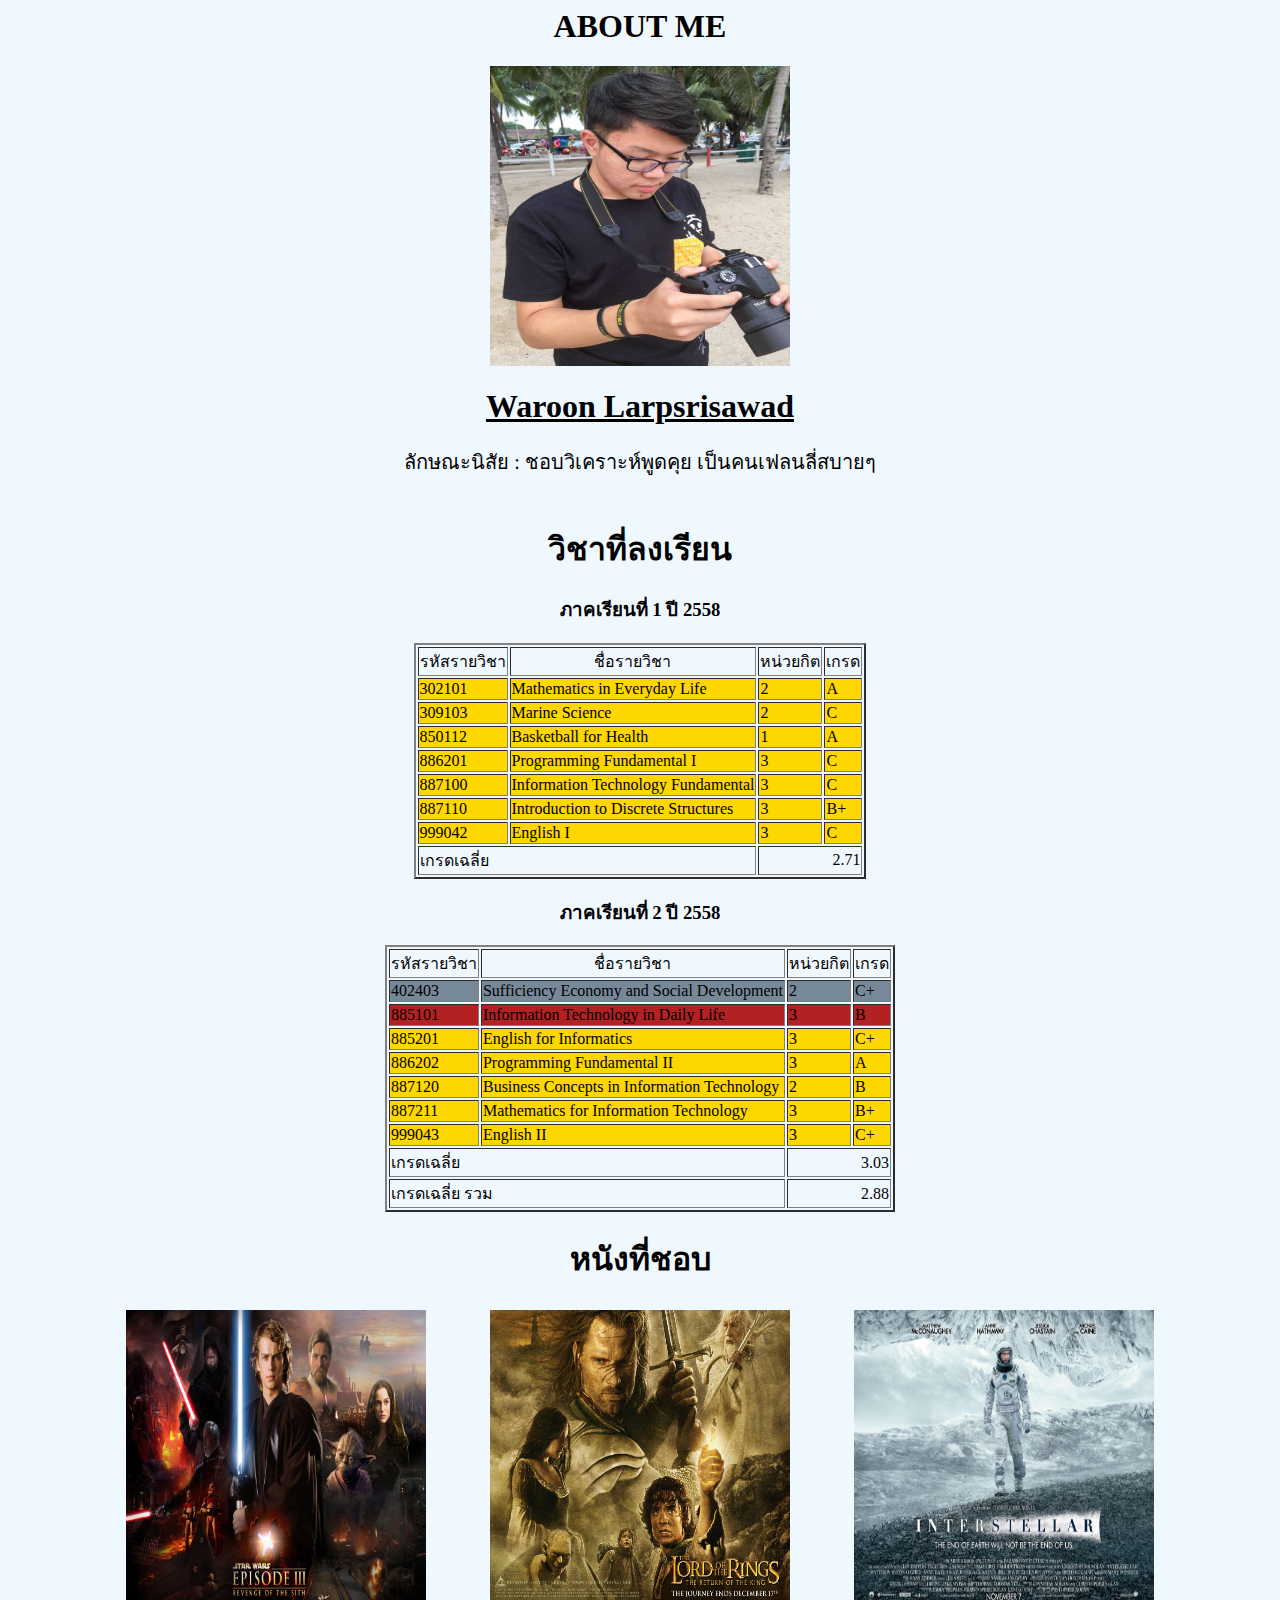
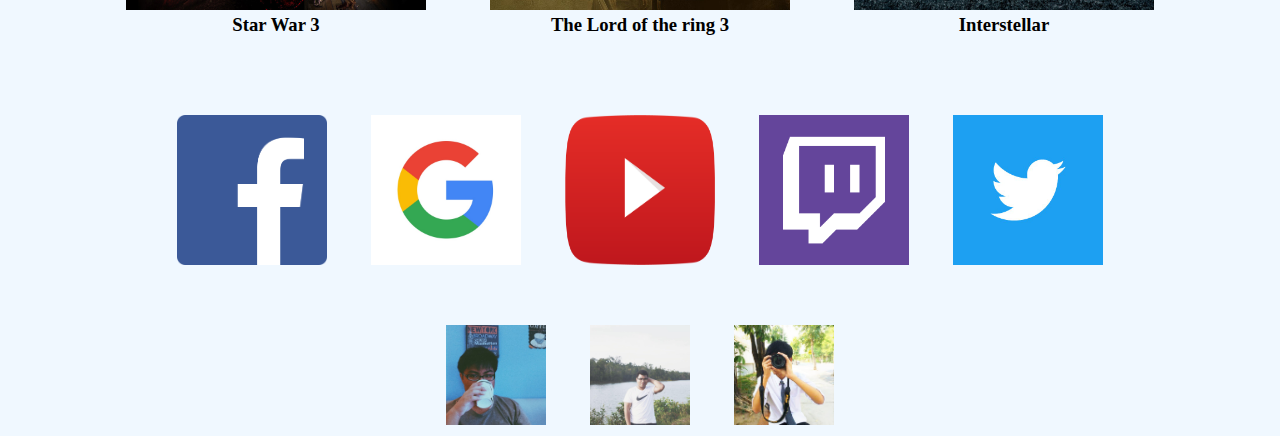
==== lab01/aboutme.html @ f88970d7 "bgcolor" ====
<html lang="en">
    <head>
        <meta charset="UTF-8">
        <title>about me</title>
        <style>
        </style>
    </head>
    <body bgcolor="#F0F8FF">
        <h1 align="center">ABOUT ME</h1>
        <center><img src="my profile.jpg" alt="my profile" width="300px" height="300px"></center>
        <center>
            <h1><u>Waroon Larpsrisawad</u></h2>
        <p style="font-size: 20px;">
            ลักษณะนิสัย : ชอบวิเคราะห์พูดคุย เป็นคนเฟลนลี่สบายๆ  <br> <br>
        </p>

        <h1>วิชาที่ลงเรียน</h1>
        <h3>ภาคเรียนที่ 1 ปี 2558</h3>
        <table border="2">
            <tr>
                <td align="left">รหัสรายวิชา </td>
                <td align="center">ชื่อรายวิชา </td>
                <td align="center"> หน่วยกิต </td>
                <td align="center">เกรด</td> </tr>
            <tr>
                <td align="left" bgcolor = "FFD700">302101</td>
                <td align="left" bgcolor = "FFD700">Mathematics in Everyday Life </td>
                <td align="left" bgcolor = "FFD700">2</td>
                <td align="left" bgcolor = "FFD700">A</td></tr>
			<tr>
                <td align="left" bgcolor = "FFD700">309103</td>
                <td align="left" bgcolor = "FFD700">Marine Science </td>
                <td align="left" bgcolor = "FFD700">2</td>
                <td align="left" bgcolor = "FFD700">C</td>
            </tr>
			<tr>
                <td align="left" bgcolor = "FFD700">850112</td>
                <td align="left" bgcolor = "FFD700">Basketball for Health </td>
                <td align="left" bgcolor = "FFD700">1</td>
                <td align="left" bgcolor = "FFD700">A</td>
            </tr>
			<tr>
                <td align="left" bgcolor = "FFD700">886201</td>
                <td align="left" bgcolor = "FFD700">Programming Fundamental I </td>
                <td align="left" bgcolor = "FFD700">3</td>
                <td align="left" bgcolor = "FFD700">C</td>
            </tr>
			<tr>
                <td align="left" bgcolor = "FFD700">887100</td>
                <td align="left" bgcolor = "FFD700">Information Technology Fundamental </td>
                <td align="left" bgcolor = "FFD700">3</td>
                <td align="left" bgcolor = "FFD700">C</td>
            </tr>
			<tr>
                <td align="left" bgcolor = "FFD700">887110</td>
                <td align="left" bgcolor = "FFD700">Introduction to Discrete Structures </td>
                <td align="left" bgcolor = "FFD700">3</td>
                <td align="left" bgcolor = "FFD700">B+</td>
            </tr>
			<tr>
                <td align="left" bgcolor = "FFD700">999042</td>
                <td align="left" bgcolor = "FFD700">English I </td>
                <td align="left" bgcolor = "FFD700">3</td>
                <td align="left" bgcolor = "FFD700">C</td>
            </tr>
			<tr>
                <td colspan="2"align="left">เกรดเฉลี่ย </td>
                <td colspan="2"align="right">2.71</td>
            </tr>
        </table>
        <h3>ภาคเรียนที่ 2 ปี 2558</h3>
        <table border="2">
            <tr>
                <td align="left">รหัสรายวิชา </td>
                <td align="center">ชื่อรายวิชา </td>
                <td align="center"> หน่วยกิต </td>
                <td align="center">เกรด</td> 
            </tr>
            <tr>
                <td align="left" bgcolor ="778899">402403</td>
                <td align="left" bgcolor ="778899">Sufficiency Economy and Social Development </td>
                <td align="left" bgcolor ="778899">2</td>
                <td align="left" bgcolor ="778899">C+</td>
            </tr>
			<tr>
                <td align="left" bgcolor ="#B22222">885101</td>
                <td align="left" bgcolor ="#B22222">Information Technology in Daily Life </td>
                <td align="left" bgcolor ="#B22222">3</td>
                <td align="left" bgcolor ="#B22222">B</td>
            </tr>
			<tr>
                <td align="left" bgcolor = "FFD700">885201</td>
                <td align="left" bgcolor = "FFD700">English for Informatics </td>
                <td align="left" bgcolor = "FFD700">3</td>
                <td align="left" bgcolor = "FFD700">C+</td>
            </tr>
			<tr>
                <td align="left" bgcolor = "FFD700">886202</td>
                <td align="left" bgcolor = "FFD700">Programming Fundamental II </td>
                <td align="left" bgcolor = "FFD700">3</td>
                <td align="left" bgcolor = "FFD700">A</td>
            </tr>
			<tr>
                <td align="left" bgcolor = "FFD700">887120</td>
                <td align="left" bgcolor = "FFD700">Business Concepts in Information Technology </td>
                <td align="left" bgcolor = "FFD700">2</td>
                <td align="left" bgcolor = "FFD700">B</td>
            </tr>
			<tr>
                <td align="left" bgcolor = "FFD700">887211</td>
                <td align="left" bgcolor = "FFD700">Mathematics for Information Technology </td>
                <td align="left" bgcolor = "FFD700">3</td>
                <td align="left" bgcolor = "FFD700">B+</td>
            </tr>
			<tr>
                <td align="left" bgcolor = "FFD700">999043</td>
                <td align="left" bgcolor = "FFD700">English II </td>
                <td align="left" bgcolor = "FFD700">3</td>
                <td align="left" bgcolor = "FFD700">C+</td>
            </tr>
			<tr>
                <td colspan="2"align="left">เกรดเฉลี่ย </td>
                <td colspan="2"align="right">3.03</td>
            </tr>
            <tr>
                <td colspan="2"align="left">เกรดเฉลี่ย รวม </td>
                <td colspan="2"align="right">2.88</td>
            </tr>

        </table><br>

        <table border="0">
            <tr>
            <td colspan="3"align="center"><h1>หนังที่ชอบ</h1></td>
            </tr>
            <tr>
                 <td align="center"><a href="https://www.movie2free.com/star-wars-episode-3-revenge-sith-%E0%B8%AA%E0%B8%95%E0%B8%B2%E0%B8%A3%E0%B9%8C-%E0%B8%A7%E0%B8%AD%E0%B8%A3%E0%B9%8C%E0%B8%AA-%E0%B8%A0%E0%B8%B2%E0%B8%84-3-%E0%B8%8B%E0%B8%B4%E0%B8%98%E0%B8%8A/"><img src="Starwar3.jpg" width="300px" height="300px" hspace="30"></a></td>
                 <td align="center"><a href="https://www.movie2free.com/the-lord-of-the-rings-the-return-of-the-king-%E0%B8%A1%E0%B8%AB%E0%B8%B2%E0%B8%AA%E0%B8%87%E0%B8%84%E0%B8%A3%E0%B8%B2%E0%B8%A1%E0%B8%8A%E0%B8%B4%E0%B8%87%E0%B8%9E%E0%B8%B4%E0%B8%A0%E0%B8%9E/"><img src="The Lord.jpg" width="300px" height="300px" hspace="30"></a></td>
                 <td align="center"><a href="https://www.movie2free.com/tag/interstellar-%E0%B8%97%E0%B8%B0%E0%B8%A2%E0%B8%B2%E0%B8%99%E0%B8%94%E0%B8%B2%E0%B8%A7%E0%B8%81%E0%B8%B9%E0%B9%89%E0%B9%82%E0%B8%A5%E0%B8%81/"><img src="InterStellar.jpg" width="300px" height="300px" HSPACE=30></a></td>
            </tr>
            <tr>
                <td align="center"><h3>Star War 3</h3></td>
                <td align="center"><h3>The Lord of the ring 3</h3></td>
                <td align="center"><h3>Interstellar</h3> </td>
            </tr>

        </table><br><br><br>

        <table border="0">
            <tr>
                <td><a href="https://www.facebook.com/"><img src="facebook.png" width="150px" height="150px" HSPACE=20></a></td>
                <td><a href="https://www.google.co.th/"><img src="Google.jpg" width="150px" height="150px" HSPACE=20></a></td>
                <td><a href="https://www.youtube.com/"><img src="Youtube.png" width="150px" height="150px" HSPACE=20></a></td>
                <td><a href="https://www.twitch.tv/twitchth"><img src="Twitch.png" width="150px" height="150px" HSPACE=20></a></td>
                <td><a href="https://twitter.com/?lang=th"><img src="Twitter.jpg" width="150px" height="150px" HSPACE=20></a></td>
            </tr>
        </table><br><br><br>
        <table border="0">
            <tr>
                <td><a href="http://angsila.cs.buu.ac.th/~58160018/887371/lab01/aboutme.html"><img src="Ohm1.jpg" width="100px" height="100px" HSPACE=20></a></td>
                <td><a href="http://angsila.cs.buu.ac.th/~58160193/887371/lab01/aboutme.html"><img src="Coach.jpg" width="100px" height="100px" HSPACE=20></a></td>
                <td><a href="http://angsila.cs.buu.ac.th/~58160197/887371/lab01/aboutme.html"><img src="champ.jpg" width="100px" height="100px" HSPACE=20></a></td>
            </tr>
        </table>
        </center>
    </body>
</html>
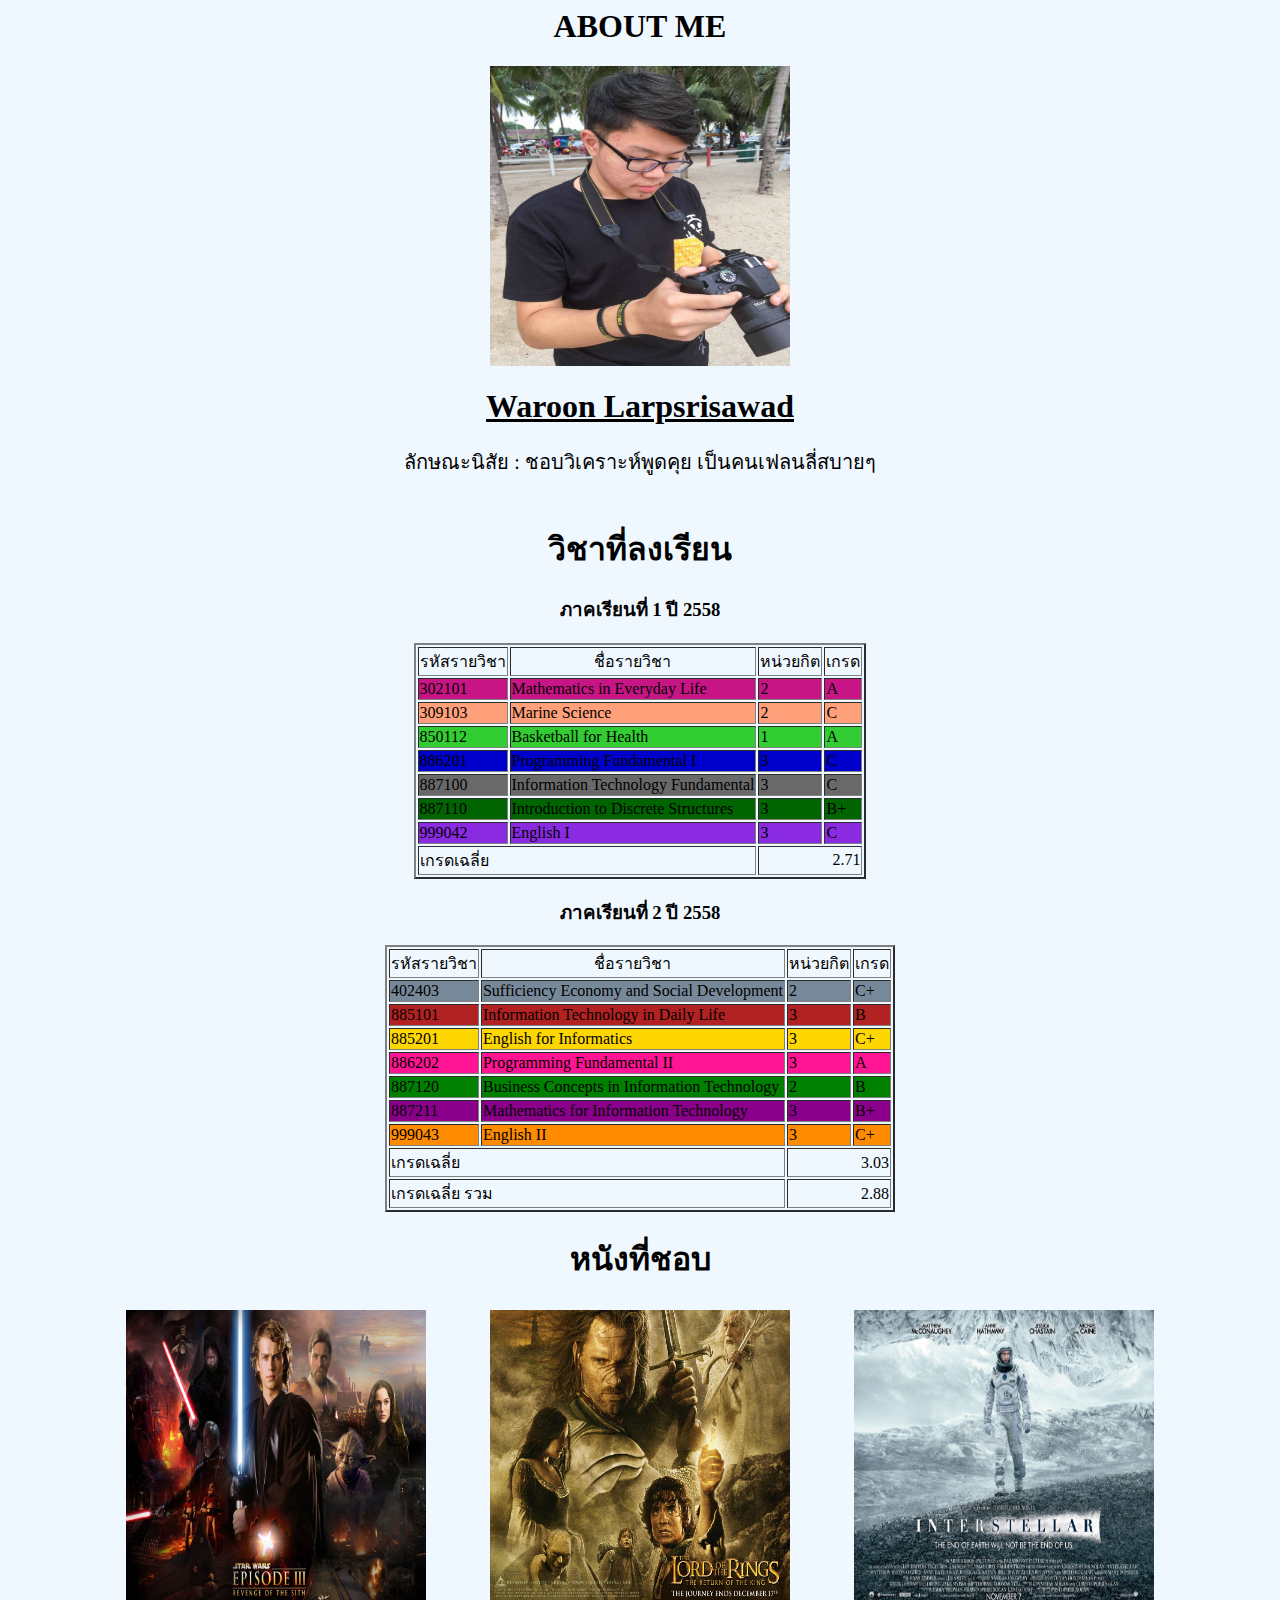
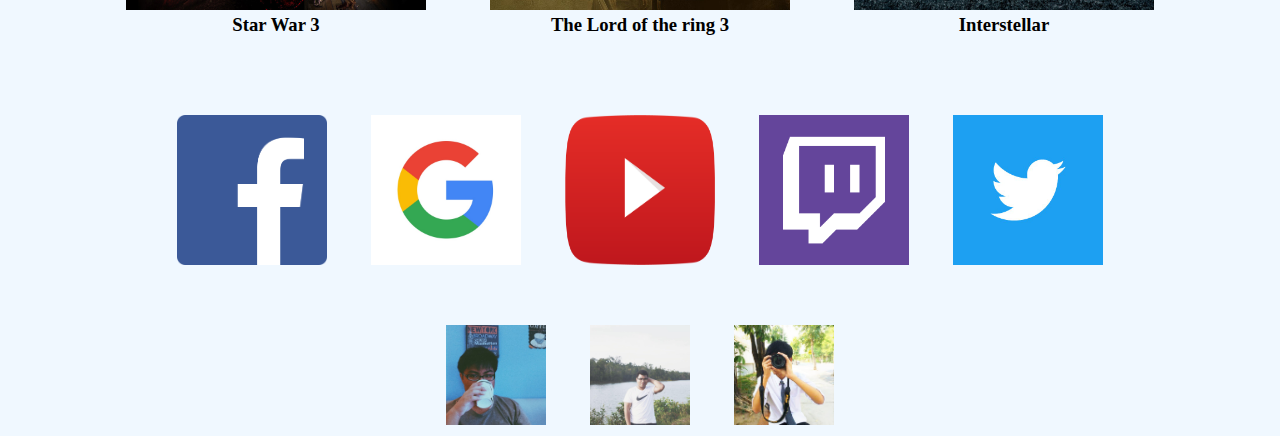
==== commit 1a633781: "Change bgcolor" ====
--- a/lab01/aboutme.html
+++ b/lab01/aboutme.html
@@ -23,45 +23,45 @@
                 <td align="center"> หน่วยกิต </td>
                 <td align="center">เกรด</td> </tr>
             <tr>
-                <td align="left" bgcolor = "FFD700">302101</td>
-                <td align="left" bgcolor = "FFD700">Mathematics in Everyday Life </td>
-                <td align="left" bgcolor = "FFD700">2</td>
-                <td align="left" bgcolor = "FFD700">A</td></tr>
+                <td align="left" bgcolor = "C71585">302101</td>
+                <td align="left" bgcolor = "C71585">Mathematics in Everyday Life </td>
+                <td align="left" bgcolor = "C71585">2</td>
+                <td align="left" bgcolor = "C71585">A</td></tr>
 			<tr>
-                <td align="left" bgcolor = "FFD700">309103</td>
-                <td align="left" bgcolor = "FFD700">Marine Science </td>
-                <td align="left" bgcolor = "FFD700">2</td>
-                <td align="left" bgcolor = "FFD700">C</td>
+                <td align="left" bgcolor = "FFA07A">309103</td>
+                <td align="left" bgcolor = "FFA07A">Marine Science </td>
+                <td align="left" bgcolor = "FFA07A">2</td>
+                <td align="left" bgcolor = "FFA07A">C</td>
             </tr>
 			<tr>
-                <td align="left" bgcolor = "FFD700">850112</td>
-                <td align="left" bgcolor = "FFD700">Basketball for Health </td>
-                <td align="left" bgcolor = "FFD700">1</td>
-                <td align="left" bgcolor = "FFD700">A</td>
+                <td align="left" bgcolor = "32CD32">850112</td>
+                <td align="left" bgcolor = "32CD32">Basketball for Health </td>
+                <td align="left" bgcolor = "32CD32">1</td>
+                <td align="left" bgcolor = "32CD32">A</td>
             </tr>
 			<tr>
-                <td align="left" bgcolor = "FFD700">886201</td>
-                <td align="left" bgcolor = "FFD700">Programming Fundamental I </td>
-                <td align="left" bgcolor = "FFD700">3</td>
-                <td align="left" bgcolor = "FFD700">C</td>
+                <td align="left" bgcolor = "0000CD">886201</td>
+                <td align="left" bgcolor = "0000CD">Programming Fundamental I </td>
+                <td align="left" bgcolor = "0000CD">3</td>
+                <td align="left" bgcolor = "0000CD">C</td>
             </tr>
 			<tr>
-                <td align="left" bgcolor = "FFD700">887100</td>
-                <td align="left" bgcolor = "FFD700">Information Technology Fundamental </td>
-                <td align="left" bgcolor = "FFD700">3</td>
-                <td align="left" bgcolor = "FFD700">C</td>
+                <td align="left" bgcolor = "696969">887100</td>
+                <td align="left" bgcolor = "696969">Information Technology Fundamental </td>
+                <td align="left" bgcolor = "696969">3</td>
+                <td align="left" bgcolor = "696969">C</td>
             </tr>
 			<tr>
-                <td align="left" bgcolor = "FFD700">887110</td>
-                <td align="left" bgcolor = "FFD700">Introduction to Discrete Structures </td>
-                <td align="left" bgcolor = "FFD700">3</td>
-                <td align="left" bgcolor = "FFD700">B+</td>
+                <td align="left" bgcolor = "006400">887110</td>
+                <td align="left" bgcolor = "006400">Introduction to Discrete Structures </td>
+                <td align="left" bgcolor = "006400">3</td>
+                <td align="left" bgcolor = "006400">B+</td>
             </tr>
 			<tr>
-                <td align="left" bgcolor = "FFD700">999042</td>
-                <td align="left" bgcolor = "FFD700">English I </td>
-                <td align="left" bgcolor = "FFD700">3</td>
-                <td align="left" bgcolor = "FFD700">C</td>
+                <td align="left" bgcolor = "8A2BE2">999042</td>
+                <td align="left" bgcolor = "8A2BE2">English I </td>
+                <td align="left" bgcolor = "8A2BE2">3</td>
+                <td align="left" bgcolor = "8A2BE2">C</td>
             </tr>
 			<tr>
                 <td colspan="2"align="left">เกรดเฉลี่ย </td>
@@ -95,28 +95,28 @@
                 <td align="left" bgcolor = "FFD700">C+</td>
             </tr>
 			<tr>
-                <td align="left" bgcolor = "FFD700">886202</td>
-                <td align="left" bgcolor = "FFD700">Programming Fundamental II </td>
-                <td align="left" bgcolor = "FFD700">3</td>
-                <td align="left" bgcolor = "FFD700">A</td>
+                <td align="left" bgcolor = "FF1493">886202</td>
+                <td align="left" bgcolor = "FF1493">Programming Fundamental II </td>
+                <td align="left" bgcolor = "FF1493">3</td>
+                <td align="left" bgcolor = "FF1493">A</td>
             </tr>
 			<tr>
-                <td align="left" bgcolor = "FFD700">887120</td>
-                <td align="left" bgcolor = "FFD700">Business Concepts in Information Technology </td>
-                <td align="left" bgcolor = "FFD700">2</td>
-                <td align="left" bgcolor = "FFD700">B</td>
+                <td align="left" bgcolor = "008000">887120</td>
+                <td align="left" bgcolor = "008000">Business Concepts in Information Technology </td>
+                <td align="left" bgcolor = "008000">2</td>
+                <td align="left" bgcolor = "008000">B</td>
             </tr>
 			<tr>
-                <td align="left" bgcolor = "FFD700">887211</td>
-                <td align="left" bgcolor = "FFD700">Mathematics for Information Technology </td>
-                <td align="left" bgcolor = "FFD700">3</td>
-                <td align="left" bgcolor = "FFD700">B+</td>
+                <td align="left" bgcolor = "8B008B">887211</td>
+                <td align="left" bgcolor = "8B008B">Mathematics for Information Technology </td>
+                <td align="left" bgcolor = "8B008B">3</td>
+                <td align="left" bgcolor = "8B008B">B+</td>
             </tr>
 			<tr>
-                <td align="left" bgcolor = "FFD700">999043</td>
-                <td align="left" bgcolor = "FFD700">English II </td>
-                <td align="left" bgcolor = "FFD700">3</td>
-                <td align="left" bgcolor = "FFD700">C+</td>
+                <td align="left" bgcolor = "FF8C00">999043</td>
+                <td align="left" bgcolor = "FF8C00">English II </td>
+                <td align="left" bgcolor = "FF8C00">3</td>
+                <td align="left" bgcolor = "FF8C00">C+</td>
             </tr>
 			<tr>
                 <td colspan="2"align="left">เกรดเฉลี่ย </td>
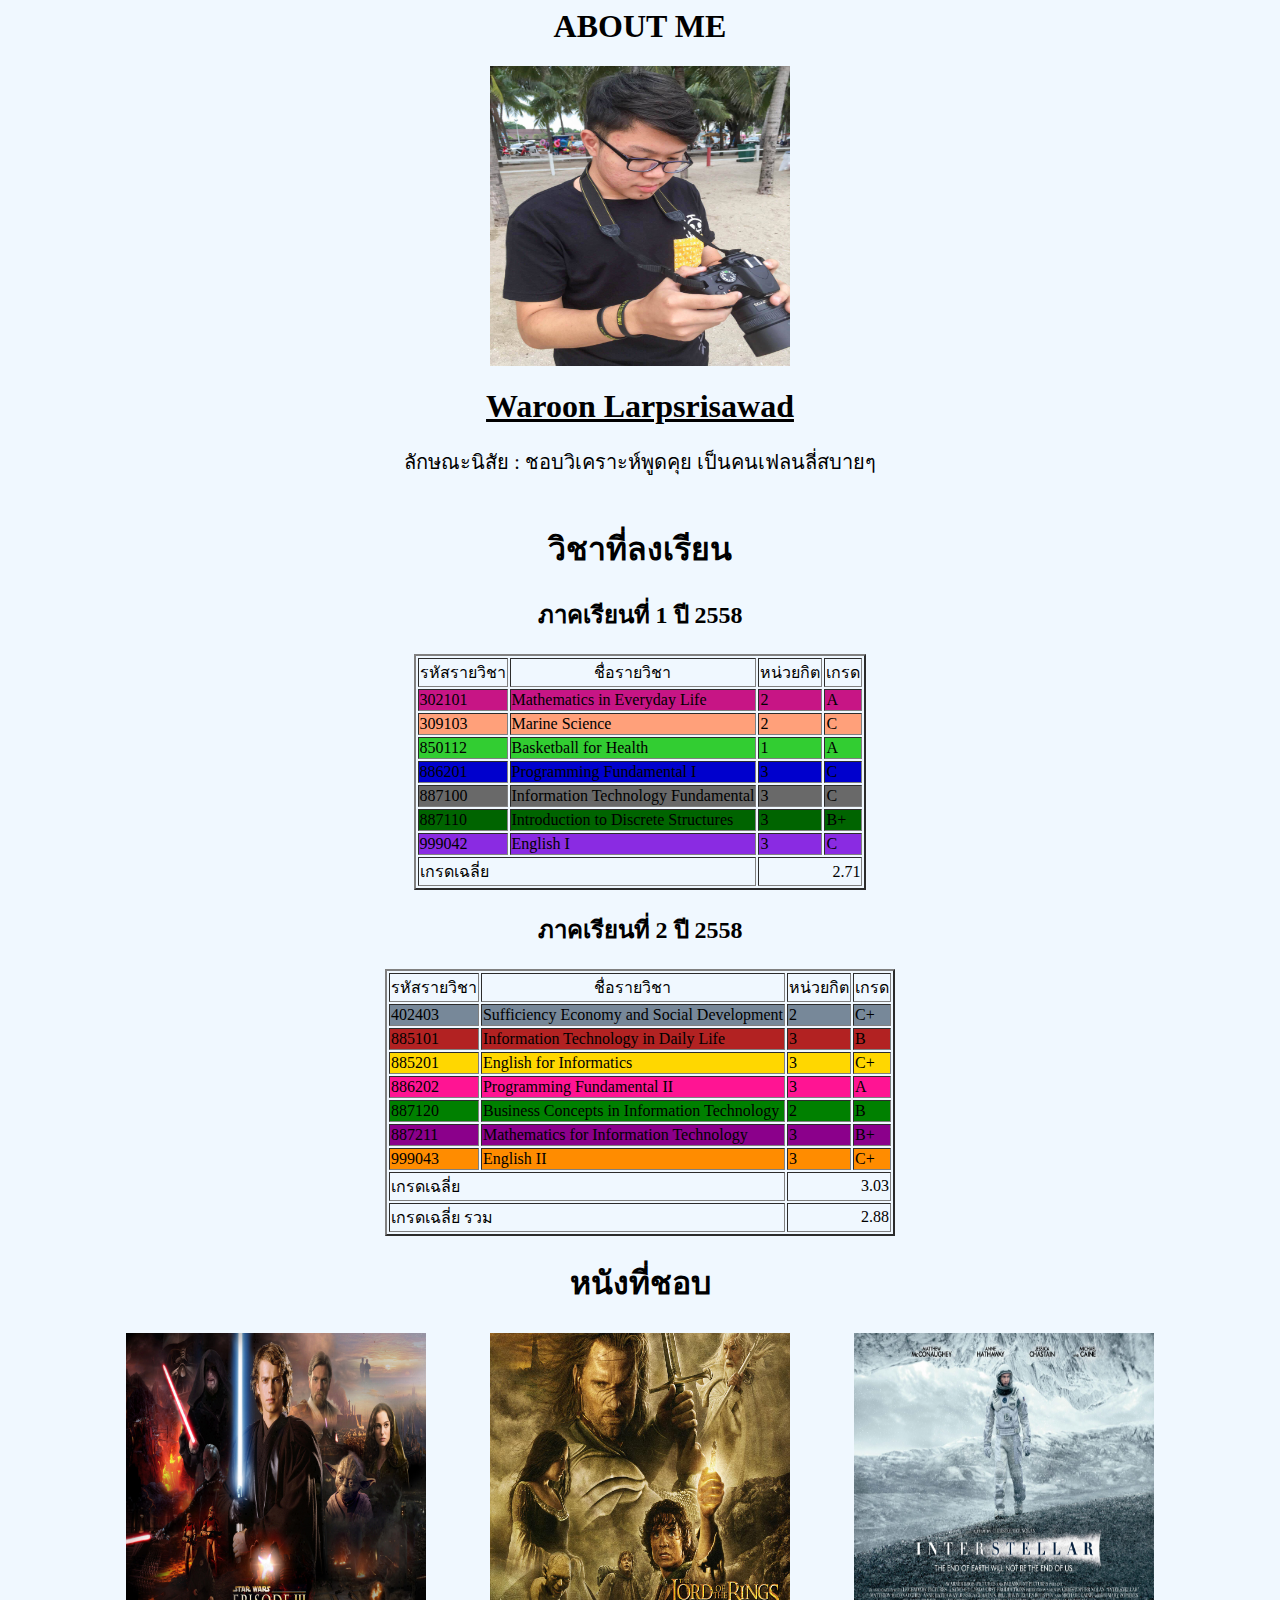
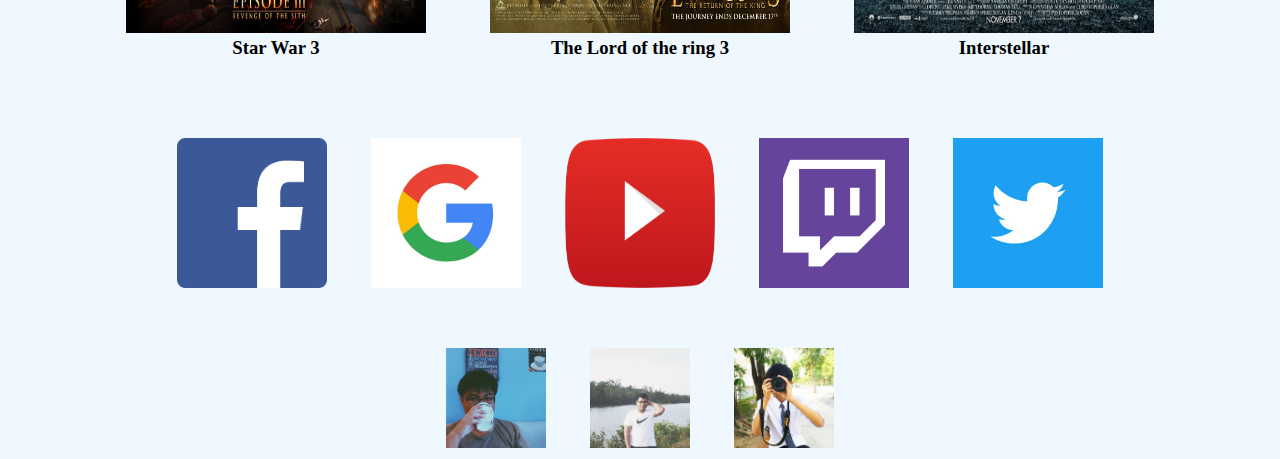
==== commit bd27b670: "h2" ====
--- a/lab01/aboutme.html
+++ b/lab01/aboutme.html
@@ -15,7 +15,7 @@
         </p>
 
         <h1>วิชาที่ลงเรียน</h1>
-        <h3>ภาคเรียนที่ 1 ปี 2558</h3>
+        <h2>ภาคเรียนที่ 1 ปี 2558</h2>
         <table border="2">
             <tr>
                 <td align="left">รหัสรายวิชา </td>
@@ -68,7 +68,7 @@
                 <td colspan="2"align="right">2.71</td>
             </tr>
         </table>
-        <h3>ภาคเรียนที่ 2 ปี 2558</h3>
+        <h2>ภาคเรียนที่ 2 ปี 2558</h2>
         <table border="2">
             <tr>
                 <td align="left">รหัสรายวิชา </td>
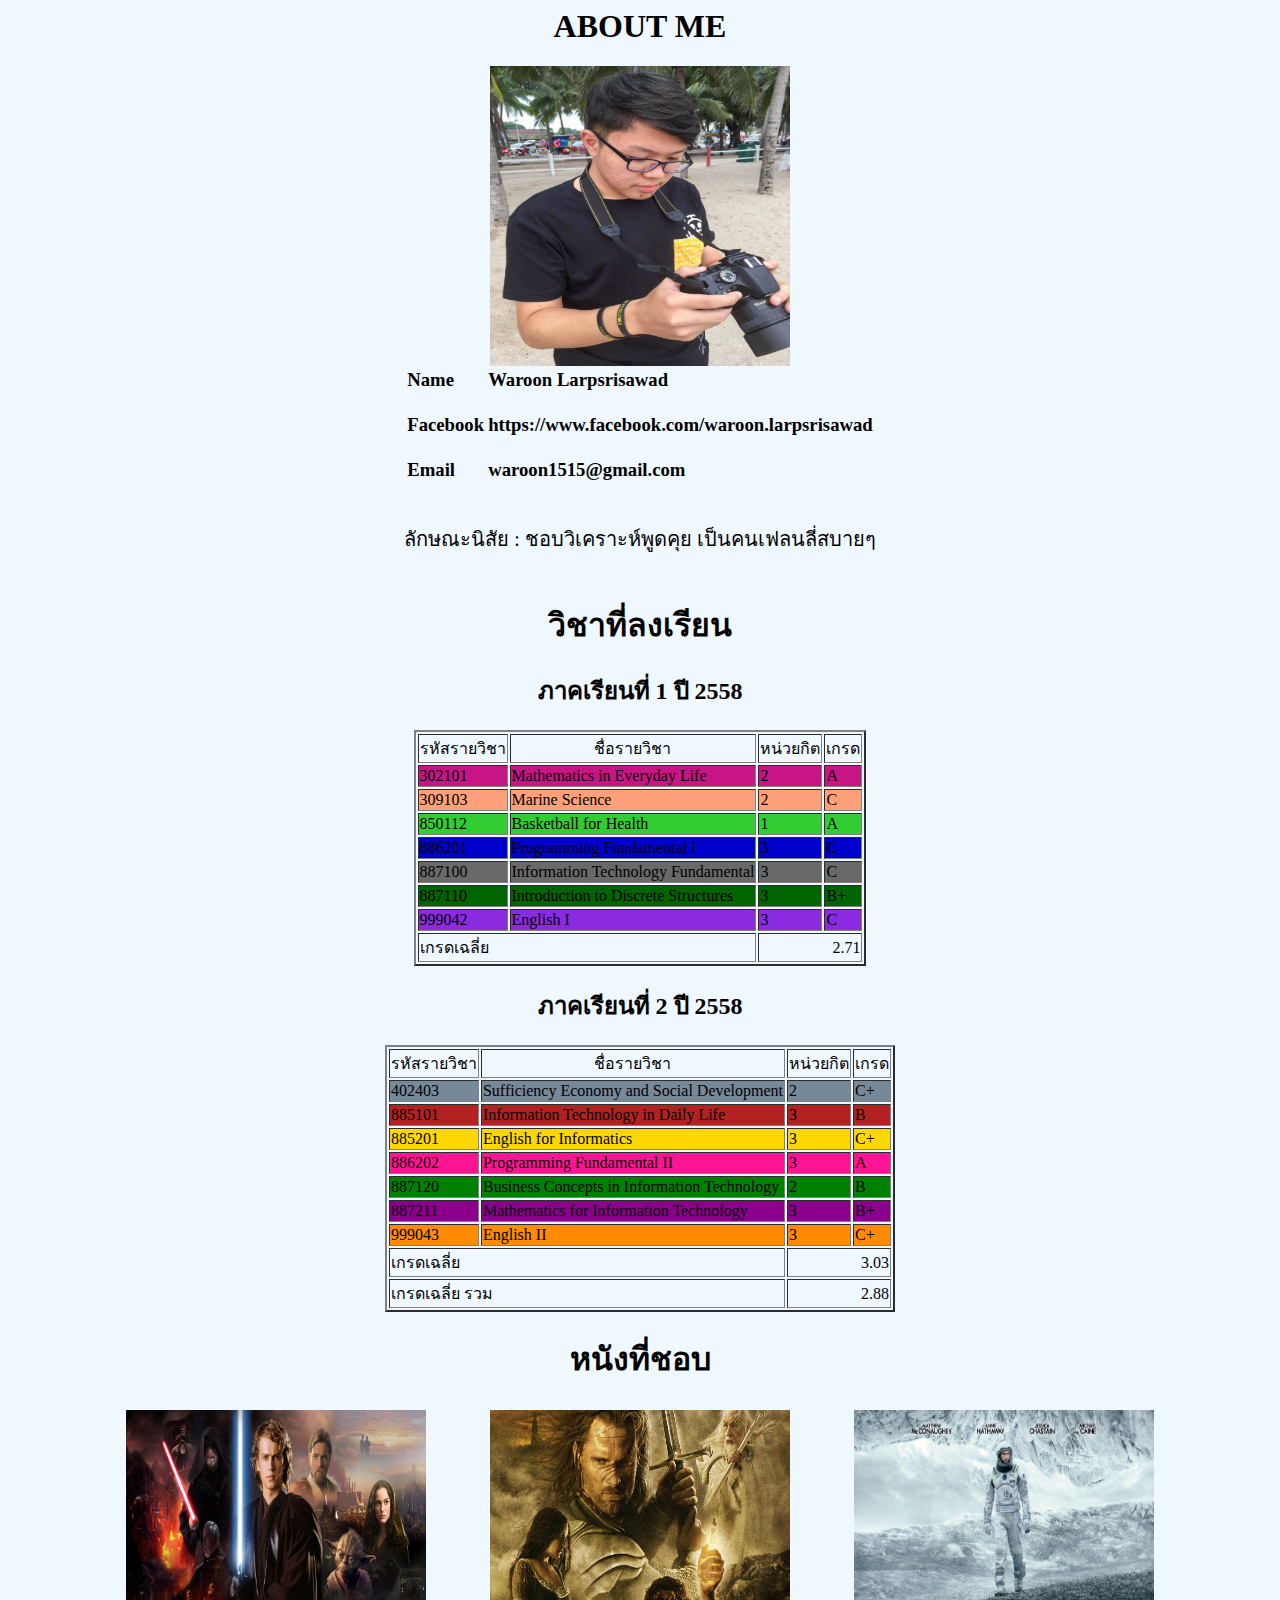
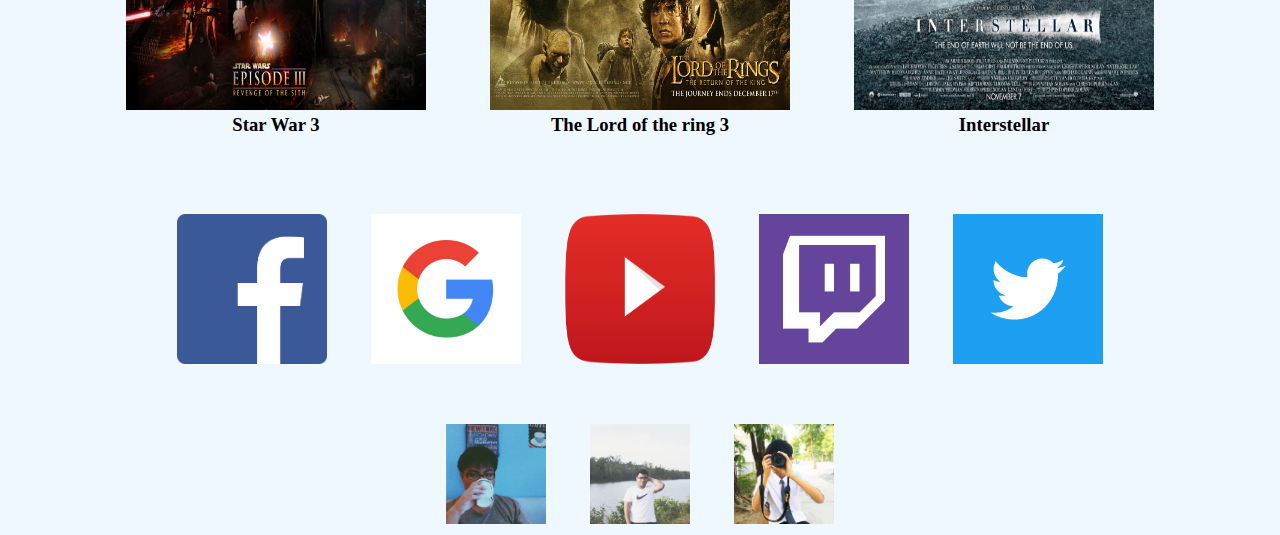
==== commit 1e8acdba: "insert Name facebook Email" ====
--- a/lab01/aboutme.html
+++ b/lab01/aboutme.html
@@ -9,7 +9,21 @@
         <h1 align="center">ABOUT ME</h1>
         <center><img src="my profile.jpg" alt="my profile" width="300px" height="300px"></center>
         <center>
-            <h1><u>Waroon Larpsrisawad</u></h2>
+        <table>
+            <tr>
+                <td><h3>Name </h3></td>
+                <td><h3>Waroon Larpsrisawad</h3></td> 
+            </tr>
+            <tr>
+                <td><h3>Facebook </h3></td>
+                <td><h3>https://www.facebook.com/waroon.larpsrisawad </h3></td> 
+            </tr>
+            <tr>
+                <td><h3>Email </h3></td>
+                <td><h3>waroon1515@gmail.com</h3></td>
+            </tr>
+
+        </table>
         <p style="font-size: 20px;">
             ลักษณะนิสัย : ชอบวิเคราะห์พูดคุย เป็นคนเฟลนลี่สบายๆ  <br> <br>
         </p>
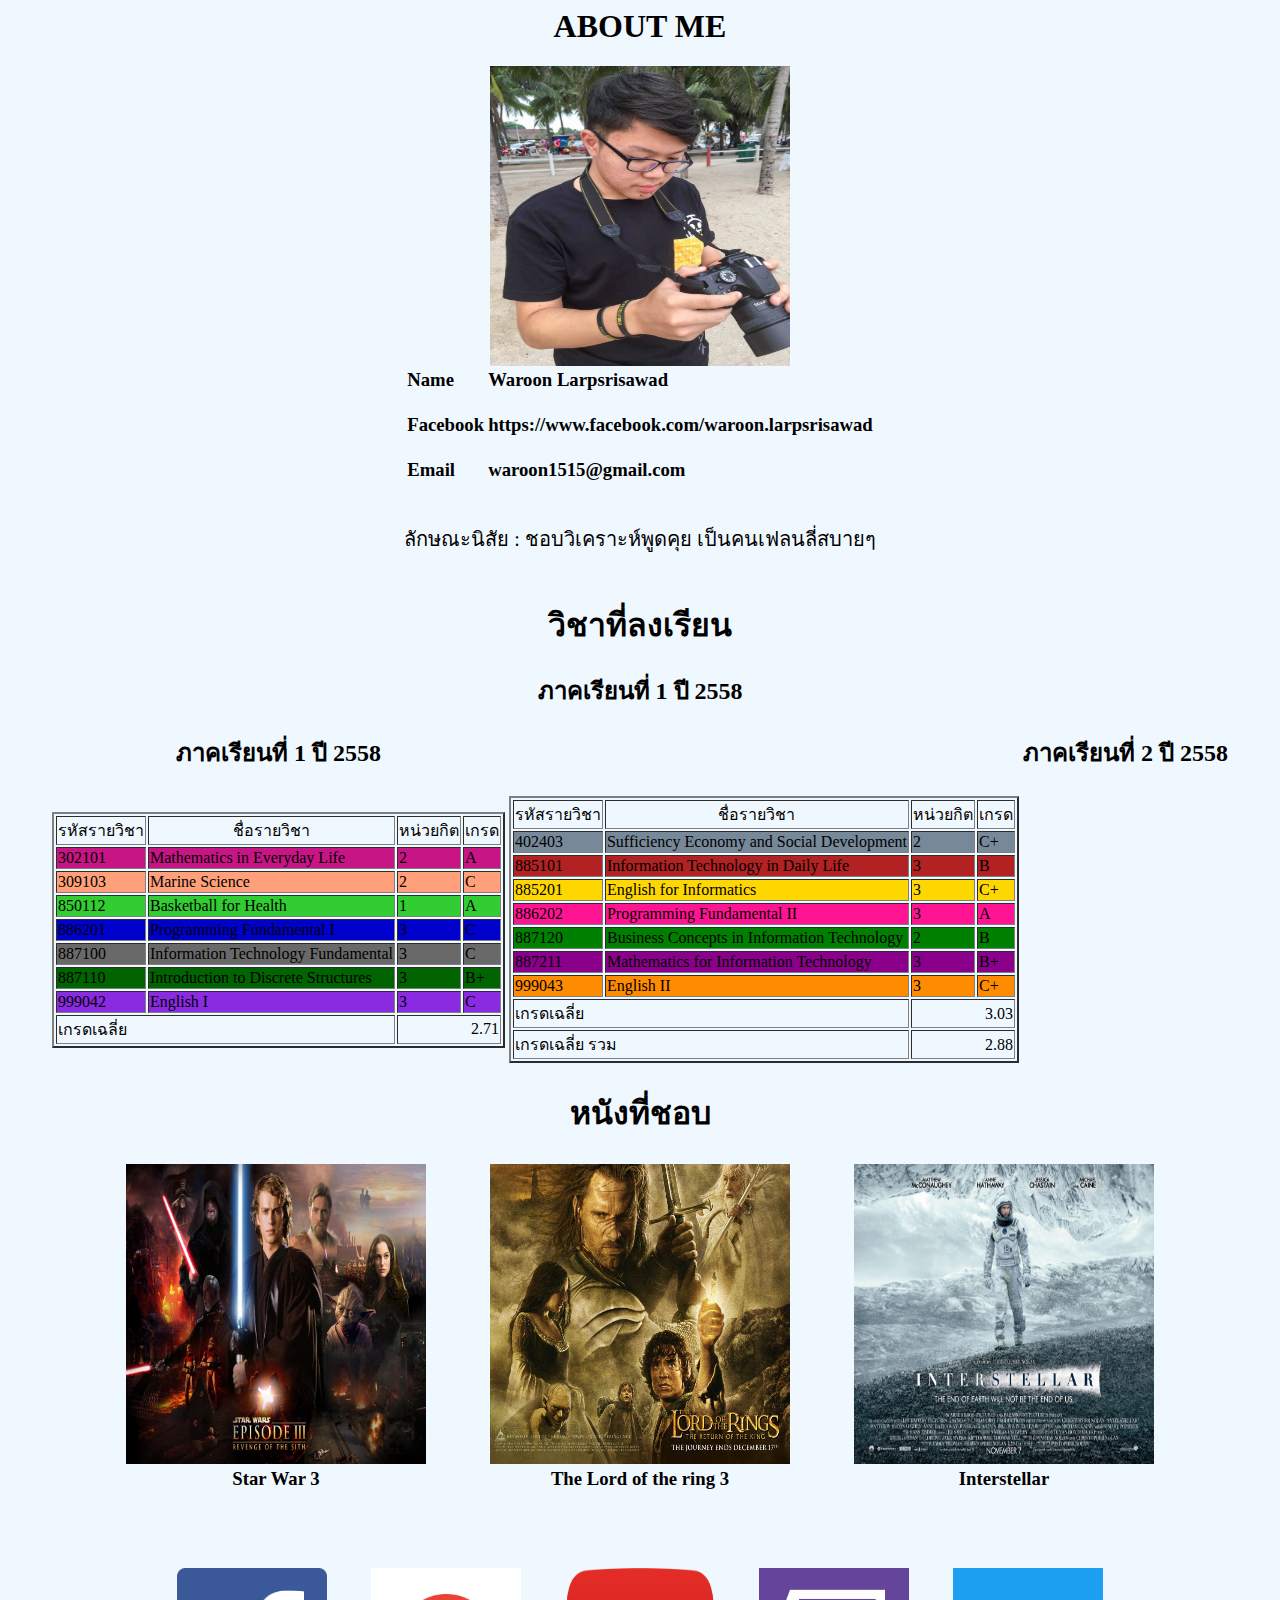
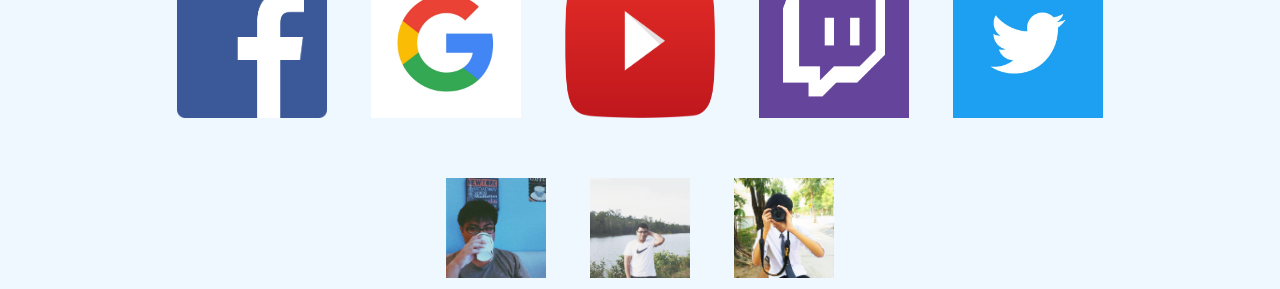
==== commit 10438c65: "edit table" ====
--- a/lab01/aboutme.html
+++ b/lab01/aboutme.html
@@ -1,181 +1,244 @@
 <html lang="en">
-    <head>
-        <meta charset="UTF-8">
-        <title>about me</title>
-        <style>
-        </style>
-    </head>
-    <body bgcolor="#F0F8FF">
-        <h1 align="center">ABOUT ME</h1>
-        <center><img src="my profile.jpg" alt="my profile" width="300px" height="300px"></center>
-        <center>
+
+<head>
+    <meta charset="UTF-8">
+    <title>about me</title>
+    <style>
+
+    </style>
+</head>
+
+<body bgcolor="#F0F8FF">
+    <h1 align="center">ABOUT ME</h1>
+    <center><img src="my profile.jpg" alt="my profile" width="300px" height="300px"></center>
+    <center>
         <table>
             <tr>
-                <td><h3>Name </h3></td>
-                <td><h3>Waroon Larpsrisawad</h3></td> 
-            </tr>
-            <tr>
-                <td><h3>Facebook </h3></td>
-                <td><h3>https://www.facebook.com/waroon.larpsrisawad </h3></td> 
-            </tr>
-            <tr>
-                <td><h3>Email </h3></td>
-                <td><h3>waroon1515@gmail.com</h3></td>
+                <td>
+                    <h3>Name </h3>
+                </td>
+                <td>
+                    <h3>Waroon Larpsrisawad</h3>
+                </td>
+            </tr>
+            <tr>
+                <td>
+                    <h3>Facebook </h3>
+                </td>
+                <td>
+                    <h3>https://www.facebook.com/waroon.larpsrisawad </h3>
+                </td>
+            </tr>
+            <tr>
+                <td>
+                    <h3>Email </h3>
+                </td>
+                <td>
+                    <h3>waroon1515@gmail.com</h3>
+                </td>
             </tr>
 
         </table>
         <p style="font-size: 20px;">
-            ลักษณะนิสัย : ชอบวิเคราะห์พูดคุย เป็นคนเฟลนลี่สบายๆ  <br> <br>
+            ลักษณะนิสัย : ชอบวิเคราะห์พูดคุย เป็นคนเฟลนลี่สบายๆ <br> <br>
         </p>
 
         <h1>วิชาที่ลงเรียน</h1>
         <h2>ภาคเรียนที่ 1 ปี 2558</h2>
-        <table border="2">
-            <tr>
-                <td align="left">รหัสรายวิชา </td>
-                <td align="center">ชื่อรายวิชา </td>
-                <td align="center"> หน่วยกิต </td>
-                <td align="center">เกรด</td> </tr>
-            <tr>
-                <td align="left" bgcolor = "C71585">302101</td>
-                <td align="left" bgcolor = "C71585">Mathematics in Everyday Life </td>
-                <td align="left" bgcolor = "C71585">2</td>
-                <td align="left" bgcolor = "C71585">A</td></tr>
-			<tr>
-                <td align="left" bgcolor = "FFA07A">309103</td>
-                <td align="left" bgcolor = "FFA07A">Marine Science </td>
-                <td align="left" bgcolor = "FFA07A">2</td>
-                <td align="left" bgcolor = "FFA07A">C</td>
-            </tr>
-			<tr>
-                <td align="left" bgcolor = "32CD32">850112</td>
-                <td align="left" bgcolor = "32CD32">Basketball for Health </td>
-                <td align="left" bgcolor = "32CD32">1</td>
-                <td align="left" bgcolor = "32CD32">A</td>
-            </tr>
-			<tr>
-                <td align="left" bgcolor = "0000CD">886201</td>
-                <td align="left" bgcolor = "0000CD">Programming Fundamental I </td>
-                <td align="left" bgcolor = "0000CD">3</td>
-                <td align="left" bgcolor = "0000CD">C</td>
-            </tr>
-			<tr>
-                <td align="left" bgcolor = "696969">887100</td>
-                <td align="left" bgcolor = "696969">Information Technology Fundamental </td>
-                <td align="left" bgcolor = "696969">3</td>
-                <td align="left" bgcolor = "696969">C</td>
-            </tr>
-			<tr>
-                <td align="left" bgcolor = "006400">887110</td>
-                <td align="left" bgcolor = "006400">Introduction to Discrete Structures </td>
-                <td align="left" bgcolor = "006400">3</td>
-                <td align="left" bgcolor = "006400">B+</td>
-            </tr>
-			<tr>
-                <td align="left" bgcolor = "8A2BE2">999042</td>
-                <td align="left" bgcolor = "8A2BE2">English I </td>
-                <td align="left" bgcolor = "8A2BE2">3</td>
-                <td align="left" bgcolor = "8A2BE2">C</td>
-            </tr>
-			<tr>
-                <td colspan="2"align="left">เกรดเฉลี่ย </td>
-                <td colspan="2"align="right">2.71</td>
+        <table border="0">
+            <tr>
+                <td align="center">
+                    <h2>ภาคเรียนที่ 1 ปี 2558</h2>
+                </td>
+                <td></td>
+                <td align="center">
+                    <h2>ภาคเรียนที่ 2 ปี 2558</h2>
+                </td>
+            </tr>
+            <tr>
+                <td>
+                    <table border="2" align="left">
+                        <tr>
+                            <td align="left">รหัสรายวิชา </td>
+                            <td align="center">ชื่อรายวิชา </td>
+                            <td align="center"> หน่วยกิต </td>
+                            <td align="center">เกรด</td>
+                        </tr>
+                        <tr>
+                            <td align="left" bgcolor="C71585">302101</td>
+                            <td align="left" bgcolor="C71585">Mathematics in Everyday Life </td>
+                            <td align="left" bgcolor="C71585">2</td>
+                            <td align="left" bgcolor="C71585">A</td>
+                        </tr>
+                        <tr>
+                            <td align="left" bgcolor="FFA07A">309103</td>
+                            <td align="left" bgcolor="FFA07A">Marine Science </td>
+                            <td align="left" bgcolor="FFA07A">2</td>
+                            <td align="left" bgcolor="FFA07A">C</td>
+                        </tr>
+                        <tr>
+                            <td align="left" bgcolor="32CD32">850112</td>
+                            <td align="left" bgcolor="32CD32">Basketball for Health </td>
+                            <td align="left" bgcolor="32CD32">1</td>
+                            <td align="left" bgcolor="32CD32">A</td>
+                        </tr>
+                        <tr>
+                            <td align="left" bgcolor="0000CD">886201</td>
+                            <td align="left" bgcolor="0000CD">Programming Fundamental I </td>
+                            <td align="left" bgcolor="0000CD">3</td>
+                            <td align="left" bgcolor="0000CD">C</td>
+                        </tr>
+                        <tr>
+                            <td align="left" bgcolor="696969">887100</td>
+                            <td align="left" bgcolor="696969">Information Technology Fundamental </td>
+                            <td align="left" bgcolor="696969">3</td>
+                            <td align="left" bgcolor="696969">C</td>
+                        </tr>
+                        <tr>
+                            <td align="left" bgcolor="006400">887110</td>
+                            <td align="left" bgcolor="006400">Introduction to Discrete Structures </td>
+                            <td align="left" bgcolor="006400">3</td>
+                            <td align="left" bgcolor="006400">B+</td>
+                        </tr>
+                        <tr>
+                            <td align="left" bgcolor="8A2BE2">999042</td>
+                            <td align="left" bgcolor="8A2BE2">English I </td>
+                            <td align="left" bgcolor="8A2BE2">3</td>
+                            <td align="left" bgcolor="8A2BE2">C</td>
+                        </tr>
+                        <tr>
+                            <td colspan="2" align="left">เกรดเฉลี่ย </td>
+                            <td colspan="2" align="right">2.71</td>
+                        </tr>
+                    </table>
+                </td>
+                <td>
+                    <table border="2" align="right">
+                        <tr>
+                            <td align="left">รหัสรายวิชา </td>
+                            <td align="center">ชื่อรายวิชา </td>
+                            <td align="center"> หน่วยกิต </td>
+                            <td align="center">เกรด</td>
+                        </tr>
+                        <tr>
+                            <td align="left" bgcolor="778899">402403</td>
+                            <td align="left" bgcolor="778899">Sufficiency Economy and Social Development </td>
+                            <td align="left" bgcolor="778899">2</td>
+                            <td align="left" bgcolor="778899">C+</td>
+                        </tr>
+                        <tr>
+                            <td align="left" bgcolor="#B22222">885101</td>
+                            <td align="left" bgcolor="#B22222">Information Technology in Daily Life </td>
+                            <td align="left" bgcolor="#B22222">3</td>
+                            <td align="left" bgcolor="#B22222">B</td>
+                        </tr>
+                        <tr>
+                            <td align="left" bgcolor="FFD700">885201</td>
+                            <td align="left" bgcolor="FFD700">English for Informatics </td>
+                            <td align="left" bgcolor="FFD700">3</td>
+                            <td align="left" bgcolor="FFD700">C+</td>
+                        </tr>
+                        <tr>
+                            <td align="left" bgcolor="FF1493">886202</td>
+                            <td align="left" bgcolor="FF1493">Programming Fundamental II </td>
+                            <td align="left" bgcolor="FF1493">3</td>
+                            <td align="left" bgcolor="FF1493">A</td>
+                        </tr>
+                        <tr>
+                            <td align="left" bgcolor="008000">887120</td>
+                            <td align="left" bgcolor="008000">Business Concepts in Information Technology </td>
+                            <td align="left" bgcolor="008000">2</td>
+                            <td align="left" bgcolor="008000">B</td>
+                        </tr>
+                        <tr>
+                            <td align="left" bgcolor="8B008B">887211</td>
+                            <td align="left" bgcolor="8B008B">Mathematics for Information Technology </td>
+                            <td align="left" bgcolor="8B008B">3</td>
+                            <td align="left" bgcolor="8B008B">B+</td>
+                        </tr>
+                        <tr>
+                            <td align="left" bgcolor="FF8C00">999043</td>
+                            <td align="left" bgcolor="FF8C00">English II </td>
+                            <td align="left" bgcolor="FF8C00">3</td>
+                            <td align="left" bgcolor="FF8C00">C+</td>
+                        </tr>
+                        <tr>
+                            <td colspan="2" align="left">เกรดเฉลี่ย </td>
+                            <td colspan="2" align="right">3.03</td>
+                        </tr>
+                        <tr>
+                            <td colspan="2" align="left">เกรดเฉลี่ย รวม </td>
+                            <td colspan="2" align="right">2.88</td>
+                        </tr>
+                    </table>
+                </td>
+            </tr>
+        </table><br>
+
+        <table border="0">
+            <tr>
+                <td colspan="3" align="center">
+                    <h1>หนังที่ชอบ</h1>
+                </td>
+            </tr>
+            <tr>
+                <td align="center">
+                    <a href="https://www.movie2free.com/star-wars-episode-3-revenge-sith-%E0%B8%AA%E0%B8%95%E0%B8%B2%E0%B8%A3%E0%B9%8C-%E0%B8%A7%E0%B8%AD%E0%B8%A3%E0%B9%8C%E0%B8%AA-%E0%B8%A0%E0%B8%B2%E0%B8%84-3-%E0%B8%8B%E0%B8%B4%E0%B8%98%E0%B8%8A/"><img src="Starwar3.jpg" width="300px" height="300px" hspace="30"></a>
+                </td>
+                <td align="center">
+                    <a href="https://www.movie2free.com/the-lord-of-the-rings-the-return-of-the-king-%E0%B8%A1%E0%B8%AB%E0%B8%B2%E0%B8%AA%E0%B8%87%E0%B8%84%E0%B8%A3%E0%B8%B2%E0%B8%A1%E0%B8%8A%E0%B8%B4%E0%B8%87%E0%B8%9E%E0%B8%B4%E0%B8%A0%E0%B8%9E/"><img src="The Lord.jpg" width="300px" height="300px" hspace="30"></a>
+                </td>
+                <td align="center">
+                    <a href="https://www.movie2free.com/tag/interstellar-%E0%B8%97%E0%B8%B0%E0%B8%A2%E0%B8%B2%E0%B8%99%E0%B8%94%E0%B8%B2%E0%B8%A7%E0%B8%81%E0%B8%B9%E0%B9%89%E0%B9%82%E0%B8%A5%E0%B8%81/"><img src="InterStellar.jpg" width="300px" height="300px" HSPACE=30></a>
+                </td>
+            </tr>
+            <tr>
+                <td align="center">
+                    <h3>Star War 3</h3>
+                </td>
+                <td align="center">
+                    <h3>The Lord of the ring 3</h3>
+                </td>
+                <td align="center">
+                    <h3>Interstellar</h3>
+                </td>
+            </tr>
+
+        </table><br><br><br>
+
+        <table border="0">
+            <tr>
+                <td>
+                    <a href="https://www.facebook.com/"><img src="facebook.png" width="150px" height="150px" HSPACE=20></a>
+                </td>
+                <td>
+                    <a href="https://www.google.co.th/"><img src="Google.jpg" width="150px" height="150px" HSPACE=20></a>
+                </td>
+                <td>
+                    <a href="https://www.youtube.com/"><img src="Youtube.png" width="150px" height="150px" HSPACE=20></a>
+                </td>
+                <td>
+                    <a href="https://www.twitch.tv/twitchth"><img src="Twitch.png" width="150px" height="150px" HSPACE=20></a>
+                </td>
+                <td>
+                    <a href="https://twitter.com/?lang=th"><img src="Twitter.jpg" width="150px" height="150px" HSPACE=20></a>
+                </td>
+            </tr>
+        </table><br><br><br>
+        <table border="0">
+            <tr>
+                <td>
+                    <a href="http://angsila.cs.buu.ac.th/~58160018/887371/lab01/aboutme.html"><img src="Ohm1.jpg" width="100px" height="100px" HSPACE=20></a>
+                </td>
+                <td>
+                    <a href="http://angsila.cs.buu.ac.th/~58160193/887371/lab01/aboutme.html"><img src="Coach.jpg" width="100px" height="100px" HSPACE=20></a>
+                </td>
+                <td>
+                    <a href="http://angsila.cs.buu.ac.th/~58160197/887371/lab01/aboutme.html"><img src="champ.jpg" width="100px" height="100px" HSPACE=20></a>
+                </td>
             </tr>
         </table>
-        <h2>ภาคเรียนที่ 2 ปี 2558</h2>
-        <table border="2">
-            <tr>
-                <td align="left">รหัสรายวิชา </td>
-                <td align="center">ชื่อรายวิชา </td>
-                <td align="center"> หน่วยกิต </td>
-                <td align="center">เกรด</td> 
-            </tr>
-            <tr>
-                <td align="left" bgcolor ="778899">402403</td>
-                <td align="left" bgcolor ="778899">Sufficiency Economy and Social Development </td>
-                <td align="left" bgcolor ="778899">2</td>
-                <td align="left" bgcolor ="778899">C+</td>
-            </tr>
-			<tr>
-                <td align="left" bgcolor ="#B22222">885101</td>
-                <td align="left" bgcolor ="#B22222">Information Technology in Daily Life </td>
-                <td align="left" bgcolor ="#B22222">3</td>
-                <td align="left" bgcolor ="#B22222">B</td>
-            </tr>
-			<tr>
-                <td align="left" bgcolor = "FFD700">885201</td>
-                <td align="left" bgcolor = "FFD700">English for Informatics </td>
-                <td align="left" bgcolor = "FFD700">3</td>
-                <td align="left" bgcolor = "FFD700">C+</td>
-            </tr>
-			<tr>
-                <td align="left" bgcolor = "FF1493">886202</td>
-                <td align="left" bgcolor = "FF1493">Programming Fundamental II </td>
-                <td align="left" bgcolor = "FF1493">3</td>
-                <td align="left" bgcolor = "FF1493">A</td>
-            </tr>
-			<tr>
-                <td align="left" bgcolor = "008000">887120</td>
-                <td align="left" bgcolor = "008000">Business Concepts in Information Technology </td>
-                <td align="left" bgcolor = "008000">2</td>
-                <td align="left" bgcolor = "008000">B</td>
-            </tr>
-			<tr>
-                <td align="left" bgcolor = "8B008B">887211</td>
-                <td align="left" bgcolor = "8B008B">Mathematics for Information Technology </td>
-                <td align="left" bgcolor = "8B008B">3</td>
-                <td align="left" bgcolor = "8B008B">B+</td>
-            </tr>
-			<tr>
-                <td align="left" bgcolor = "FF8C00">999043</td>
-                <td align="left" bgcolor = "FF8C00">English II </td>
-                <td align="left" bgcolor = "FF8C00">3</td>
-                <td align="left" bgcolor = "FF8C00">C+</td>
-            </tr>
-			<tr>
-                <td colspan="2"align="left">เกรดเฉลี่ย </td>
-                <td colspan="2"align="right">3.03</td>
-            </tr>
-            <tr>
-                <td colspan="2"align="left">เกรดเฉลี่ย รวม </td>
-                <td colspan="2"align="right">2.88</td>
-            </tr>
-
-        </table><br>
-
-        <table border="0">
-            <tr>
-            <td colspan="3"align="center"><h1>หนังที่ชอบ</h1></td>
-            </tr>
-            <tr>
-                 <td align="center"><a href="https://www.movie2free.com/star-wars-episode-3-revenge-sith-%E0%B8%AA%E0%B8%95%E0%B8%B2%E0%B8%A3%E0%B9%8C-%E0%B8%A7%E0%B8%AD%E0%B8%A3%E0%B9%8C%E0%B8%AA-%E0%B8%A0%E0%B8%B2%E0%B8%84-3-%E0%B8%8B%E0%B8%B4%E0%B8%98%E0%B8%8A/"><img src="Starwar3.jpg" width="300px" height="300px" hspace="30"></a></td>
-                 <td align="center"><a href="https://www.movie2free.com/the-lord-of-the-rings-the-return-of-the-king-%E0%B8%A1%E0%B8%AB%E0%B8%B2%E0%B8%AA%E0%B8%87%E0%B8%84%E0%B8%A3%E0%B8%B2%E0%B8%A1%E0%B8%8A%E0%B8%B4%E0%B8%87%E0%B8%9E%E0%B8%B4%E0%B8%A0%E0%B8%9E/"><img src="The Lord.jpg" width="300px" height="300px" hspace="30"></a></td>
-                 <td align="center"><a href="https://www.movie2free.com/tag/interstellar-%E0%B8%97%E0%B8%B0%E0%B8%A2%E0%B8%B2%E0%B8%99%E0%B8%94%E0%B8%B2%E0%B8%A7%E0%B8%81%E0%B8%B9%E0%B9%89%E0%B9%82%E0%B8%A5%E0%B8%81/"><img src="InterStellar.jpg" width="300px" height="300px" HSPACE=30></a></td>
-            </tr>
-            <tr>
-                <td align="center"><h3>Star War 3</h3></td>
-                <td align="center"><h3>The Lord of the ring 3</h3></td>
-                <td align="center"><h3>Interstellar</h3> </td>
-            </tr>
-
-        </table><br><br><br>
-
-        <table border="0">
-            <tr>
-                <td><a href="https://www.facebook.com/"><img src="facebook.png" width="150px" height="150px" HSPACE=20></a></td>
-                <td><a href="https://www.google.co.th/"><img src="Google.jpg" width="150px" height="150px" HSPACE=20></a></td>
-                <td><a href="https://www.youtube.com/"><img src="Youtube.png" width="150px" height="150px" HSPACE=20></a></td>
-                <td><a href="https://www.twitch.tv/twitchth"><img src="Twitch.png" width="150px" height="150px" HSPACE=20></a></td>
-                <td><a href="https://twitter.com/?lang=th"><img src="Twitter.jpg" width="150px" height="150px" HSPACE=20></a></td>
-            </tr>
-        </table><br><br><br>
-        <table border="0">
-            <tr>
-                <td><a href="http://angsila.cs.buu.ac.th/~58160018/887371/lab01/aboutme.html"><img src="Ohm1.jpg" width="100px" height="100px" HSPACE=20></a></td>
-                <td><a href="http://angsila.cs.buu.ac.th/~58160193/887371/lab01/aboutme.html"><img src="Coach.jpg" width="100px" height="100px" HSPACE=20></a></td>
-                <td><a href="http://angsila.cs.buu.ac.th/~58160197/887371/lab01/aboutme.html"><img src="champ.jpg" width="100px" height="100px" HSPACE=20></a></td>
-            </tr>
-        </table>
-        </center>
-    </body>
-</html>
+    </center>
+</body>
+
+</html>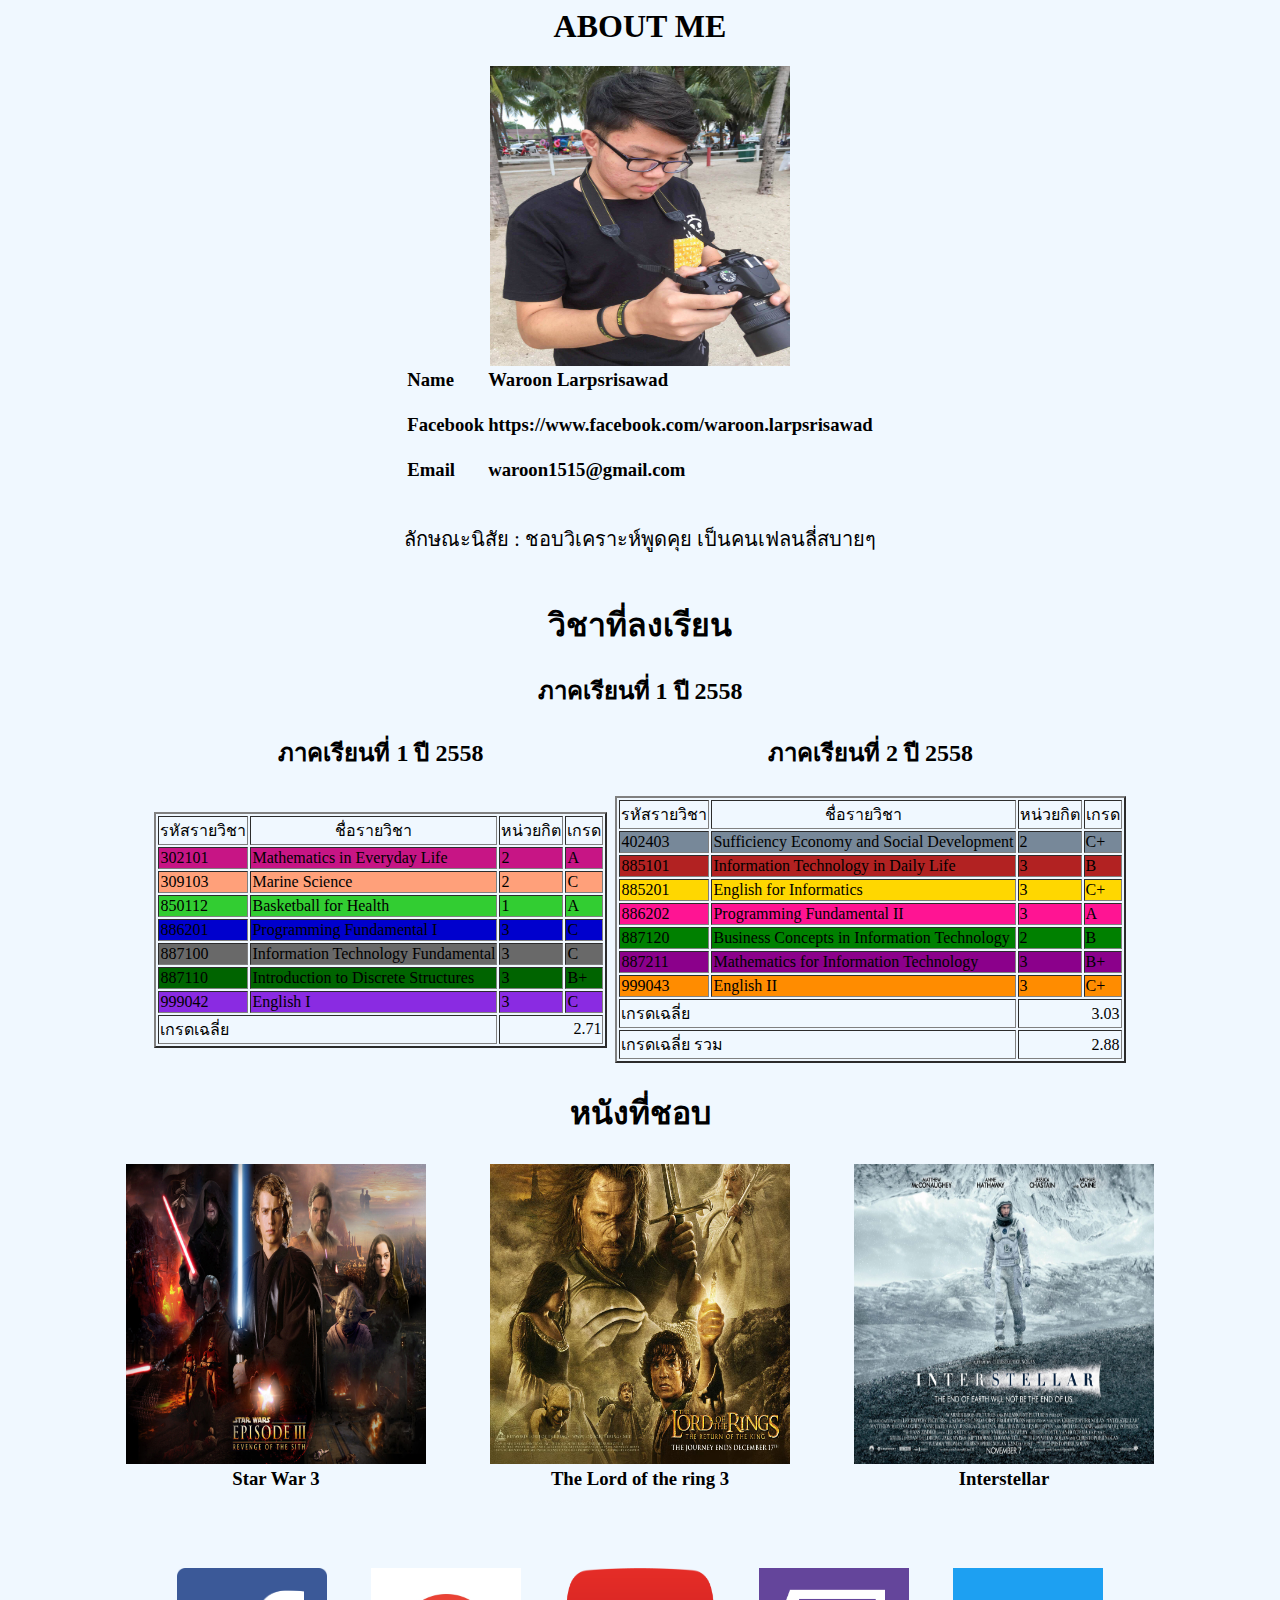
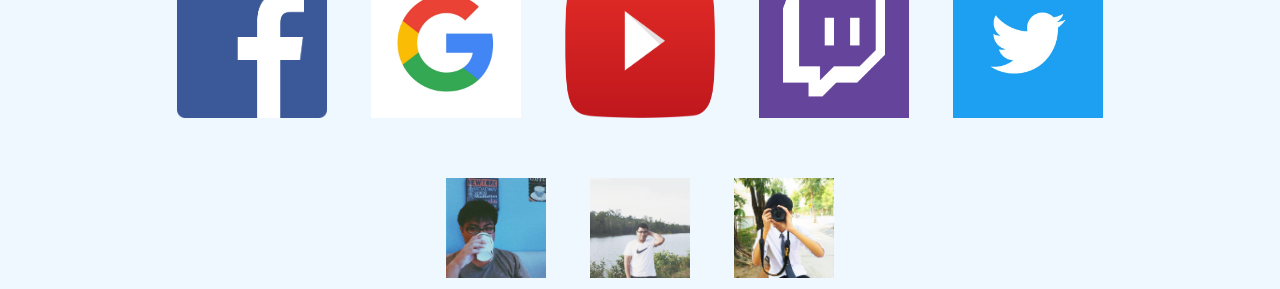
==== commit aafe577e: "edit table" ====
--- a/lab01/aboutme.html
+++ b/lab01/aboutme.html
@@ -112,6 +112,7 @@
                         </tr>
                     </table>
                 </td>
+                <td></td>
                 <td>
                     <table border="2" align="right">
                         <tr>
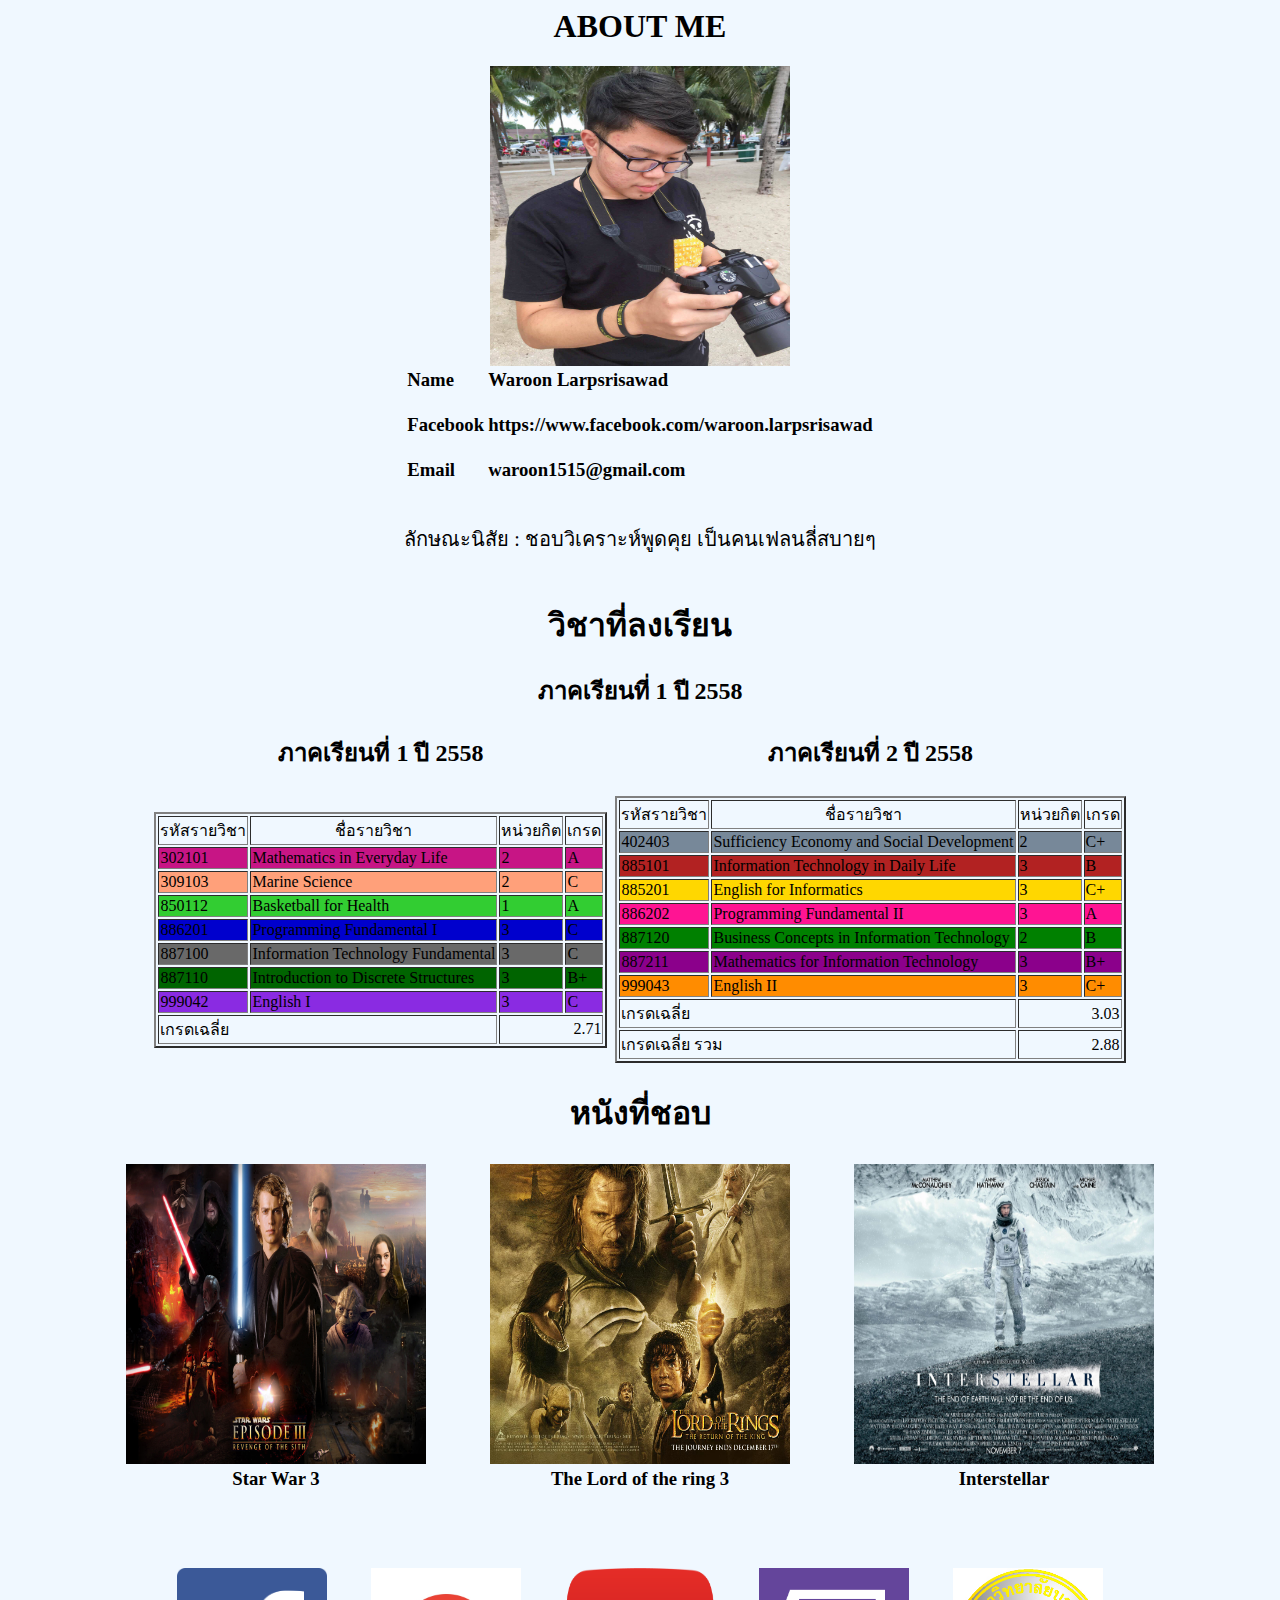
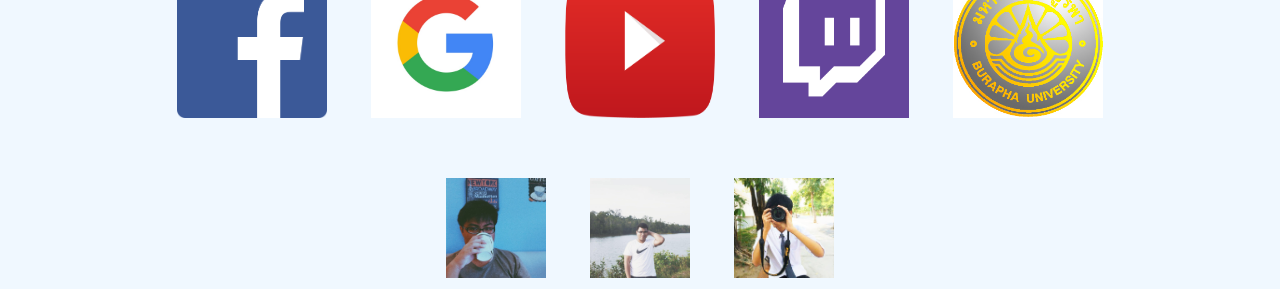
==== commit 48910fd1: "add Buulogo" ====
--- a/lab01/aboutme.html
+++ b/lab01/aboutme.html
@@ -222,7 +222,7 @@
                     <a href="https://www.twitch.tv/twitchth"><img src="Twitch.png" width="150px" height="150px" HSPACE=20></a>
                 </td>
                 <td>
-                    <a href="https://twitter.com/?lang=th"><img src="Twitter.jpg" width="150px" height="150px" HSPACE=20></a>
+                    <a href="http://reg.buu.ac.th/registrar/home.asp"><img src="Buulogo.jpg" width="150px" height="150px" HSPACE=20></a>
                 </td>
             </tr>
         </table><br><br><br>
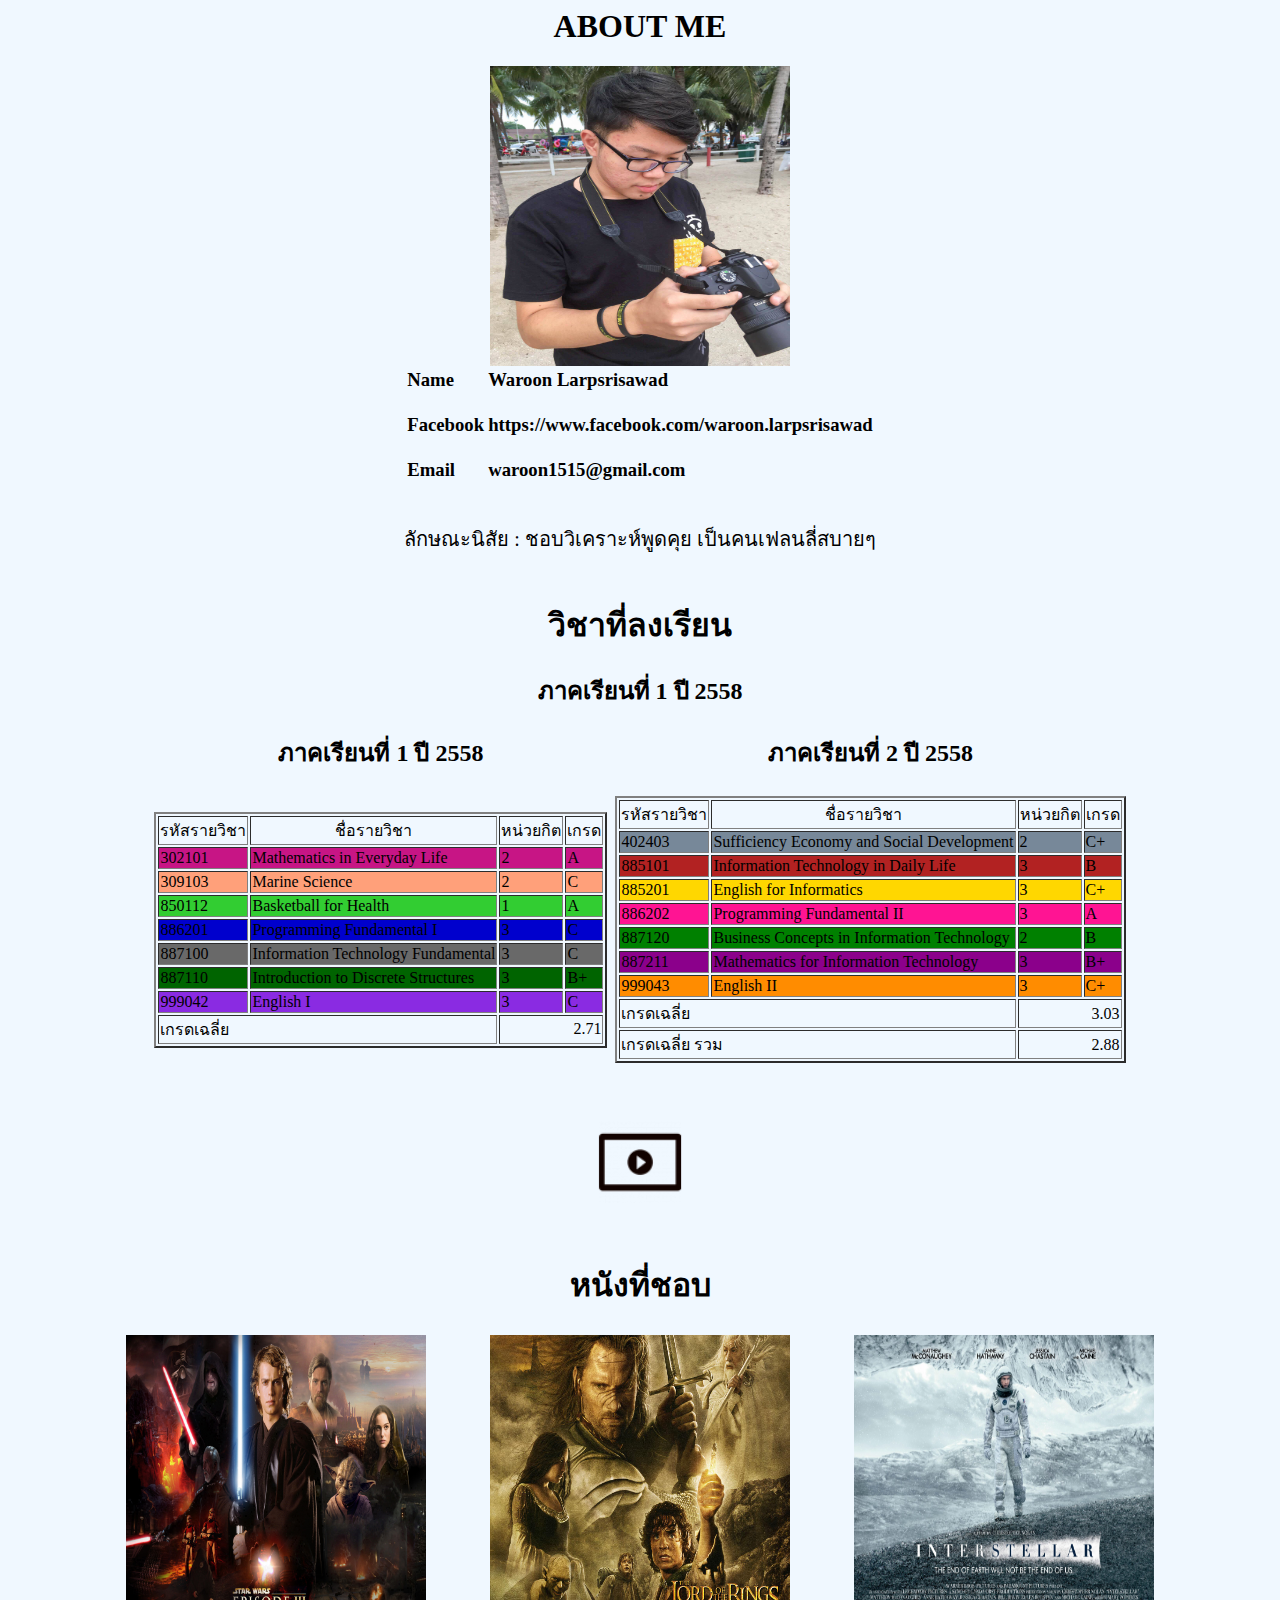
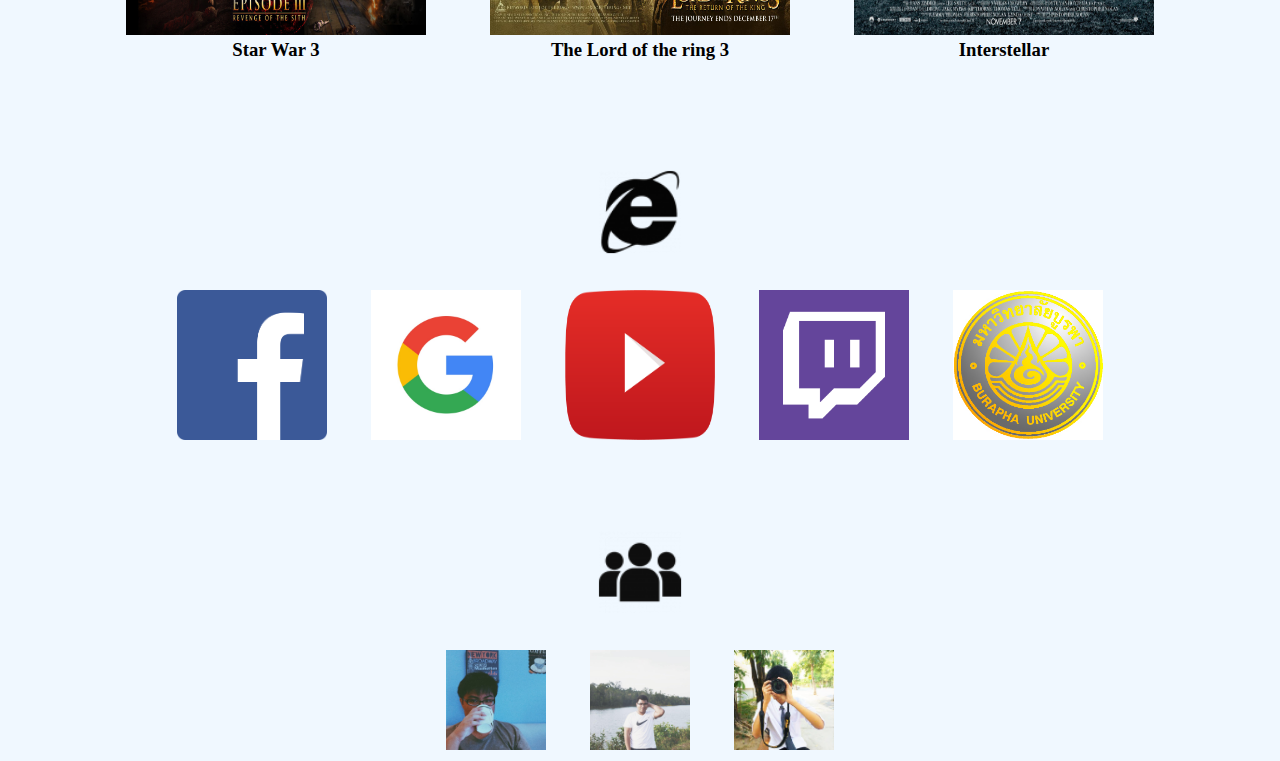
==== commit 742a565d: "add project html" ====
--- a/lab01/aboutme.html
+++ b/lab01/aboutme.html
@@ -179,6 +179,7 @@
         <table border="0">
             <tr>
                 <td colspan="3" align="center">
+                    <img src="Video.png" width="150px" height="150px">
                     <h1>หนังที่ชอบ</h1>
                 </td>
             </tr>
@@ -209,6 +210,8 @@
 
         <table border="0">
             <tr>
+                <img src="Internet.png" width="150px" height="150px">
+                <br>
                 <td>
                     <a href="https://www.facebook.com/"><img src="facebook.png" width="150px" height="150px" HSPACE=20></a>
                 </td>
@@ -228,6 +231,7 @@
         </table><br><br><br>
         <table border="0">
             <tr>
+                <img src="User-Group.png" width="150px" height="150px">
                 <td>
                     <a href="http://angsila.cs.buu.ac.th/~58160018/887371/lab01/aboutme.html"><img src="Ohm1.jpg" width="100px" height="100px" HSPACE=20></a>
                 </td>
